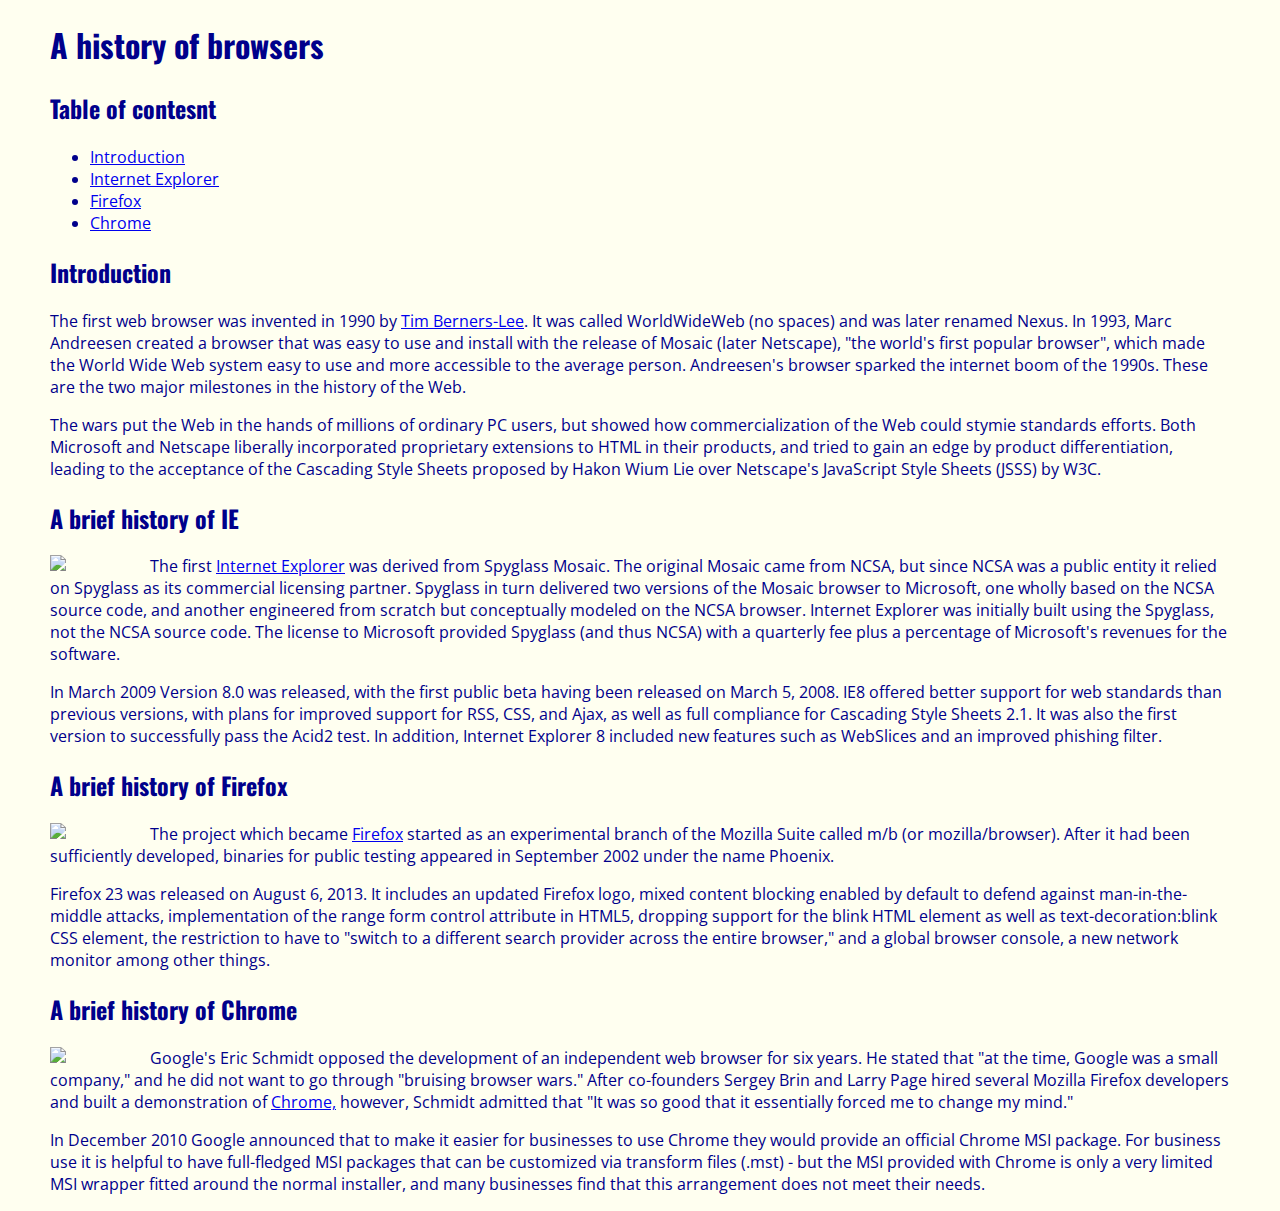
==== index.html @ 4a14d25a "Exercise completed" ====
<!DOCTYPE html>
<html lang="en">
<head>
  <meta charset="UTF-8">
  <title>A history of browsers</title>
  <link rel="stylesheet" href="style.css"/>
  <link rel="stylesheet" type="text/css" href="http://fonts.googleapis.com/css?family=Oswald|Open+Sans">
</head>
<body>
<h1>A history of browsers</h1>

<h2>Table of contesnt</h2>

<ul>
  <li><a href="#Intro">Introduction</a></li>
  <li><a href="#IE">Internet Explorer</a></li>
  <li><a href="#Firefox">Firefox</a></li>
  <li><a href="#Chrome">Chrome</a></li>
</ul>
<h2><a name="Intro">Introduction</a></h2>
<p>The first web browser was invented in 1990 by <a href="https://www.w3.org/People/Berners-Lee/">Tim Berners-Lee</a>. It was called WorldWideWeb (no spaces) and was later
  renamed Nexus. In 1993, Marc Andreesen created a browser that was easy to use and install with the release of Mosaic
  (later Netscape), "the world's first popular browser", which made the World Wide Web system easy to use and more
  accessible to the average person. Andreesen's browser sparked the internet boom of the 1990s. These are the two major
  milestones in the history of the Web.</p>

<p>The wars put the Web in the hands of millions of ordinary PC users, but showed how commercialization of the Web could
  stymie standards efforts. Both Microsoft and Netscape liberally incorporated proprietary extensions to HTML in their
  products, and tried to gain an edge by product differentiation, leading to the acceptance of the Cascading Style
  Sheets proposed by Hakon Wium Lie over Netscape's JavaScript Style Sheets (JSSS) by W3C.</p>



<h2><a name="IE">A brief history of IE</a></h2>

<img src="https://upload.wikimedia.org/wikipedia/en/1/10/Internet_Explorer_7_Logo.png" width="100px"/>

<p>The first <a href="https://en.wikipedia.org/wiki/Internet_Explorer">Internet Explorer</a> was derived from Spyglass Mosaic. The original Mosaic came from NCSA, but since NCSA was
  a public entity it relied on Spyglass as its commercial licensing partner. Spyglass in turn delivered two versions of
  the Mosaic browser to Microsoft, one wholly based on the NCSA source code, and another engineered from scratch but
  conceptually modeled on the NCSA browser. Internet Explorer was initially built using the Spyglass, not the NCSA
  source code. The license to Microsoft provided Spyglass (and thus NCSA) with a quarterly fee plus a percentage of
  Microsoft's revenues for the software.</p>

<p>In March 2009 Version 8.0 was released, with the first public beta having been released on March 5, 2008. IE8 offered
  better support for web standards than previous versions, with plans for improved support for RSS, CSS, and Ajax, as
  well as full compliance for Cascading Style Sheets 2.1. It was also the first version to successfully pass the Acid2
  test. In addition, Internet Explorer 8 included new features such as WebSlices and an improved phishing filter.</p>


<h2><a name="Firefox">A brief history of Firefox</a></h2>

<img src="https://upload.wikimedia.org/wikipedia/commons/f/ff/Mozilla_Firefox_logo_2013.png" width="100px"/>

<p>The project which became <a href="https://www.mozilla.org/en-US/firefox/new/">Firefox</a> started as an experimental branch of the Mozilla Suite called m/b (or
  mozilla/browser). After it had been sufficiently developed, binaries for public testing appeared in September 2002
  under the name Phoenix.</p>

<p>Firefox 23 was released on August 6, 2013. It includes an updated Firefox logo, mixed content blocking enabled by
  default to defend against man-in-the-middle attacks, implementation of the range form control attribute in HTML5,
  dropping support for the blink HTML element as well as text-decoration:blink CSS element, the restriction to have to
  "switch to a different search provider across the entire browser," and a global browser console, a new network monitor
  among other things.</p>



<h2><a name="Chrome">A brief history of Chrome</a></h2>

<img src="https://upload.wikimedia.org/wikipedia/commons/e/e2/Google_Chrome_icon_%282011%29.svg" width="100px"/>

<p>Google's Eric Schmidt opposed the development of an independent web browser for six years. He stated that "at the
  time, Google was a small company," and he did not want to go through "bruising browser wars." After co-founders Sergey
  Brin and Larry Page hired several Mozilla Firefox developers and built a demonstration of <a href="https://www.google.com/chrome/?brand=CHBD&gclid=EAIaIQobChMIvuG43pq24AIVgtlkCh2UvQCxEAAYASAAEgL-UfD_BwE&gclsrc=aw.ds">Chrome,</a> however, Schmidt
  admitted that "It was so good that it essentially forced me to change my mind."</p>

<p>In December 2010 Google announced that to make it easier for businesses to use Chrome they would provide an official
  Chrome MSI package. For business use it is helpful to have full-fledged MSI packages that can be customized via
  transform files (.mst) - but the MSI provided with Chrome is only a very limited MSI wrapper fitted around the normal
  installer, and many businesses find that this arrangement does not meet their needs.</p>



</body>
</html>
---- style.css ----
body {
  font-family: 'Open Sans', sans-serif;
  color: darkblue;
  margin: 10px 50px 10px 50px;
  background-color: ivory;
}

h1, h2 {
  font-family: 'Oswald', sans-serif;
}

img {
  float: left;
}
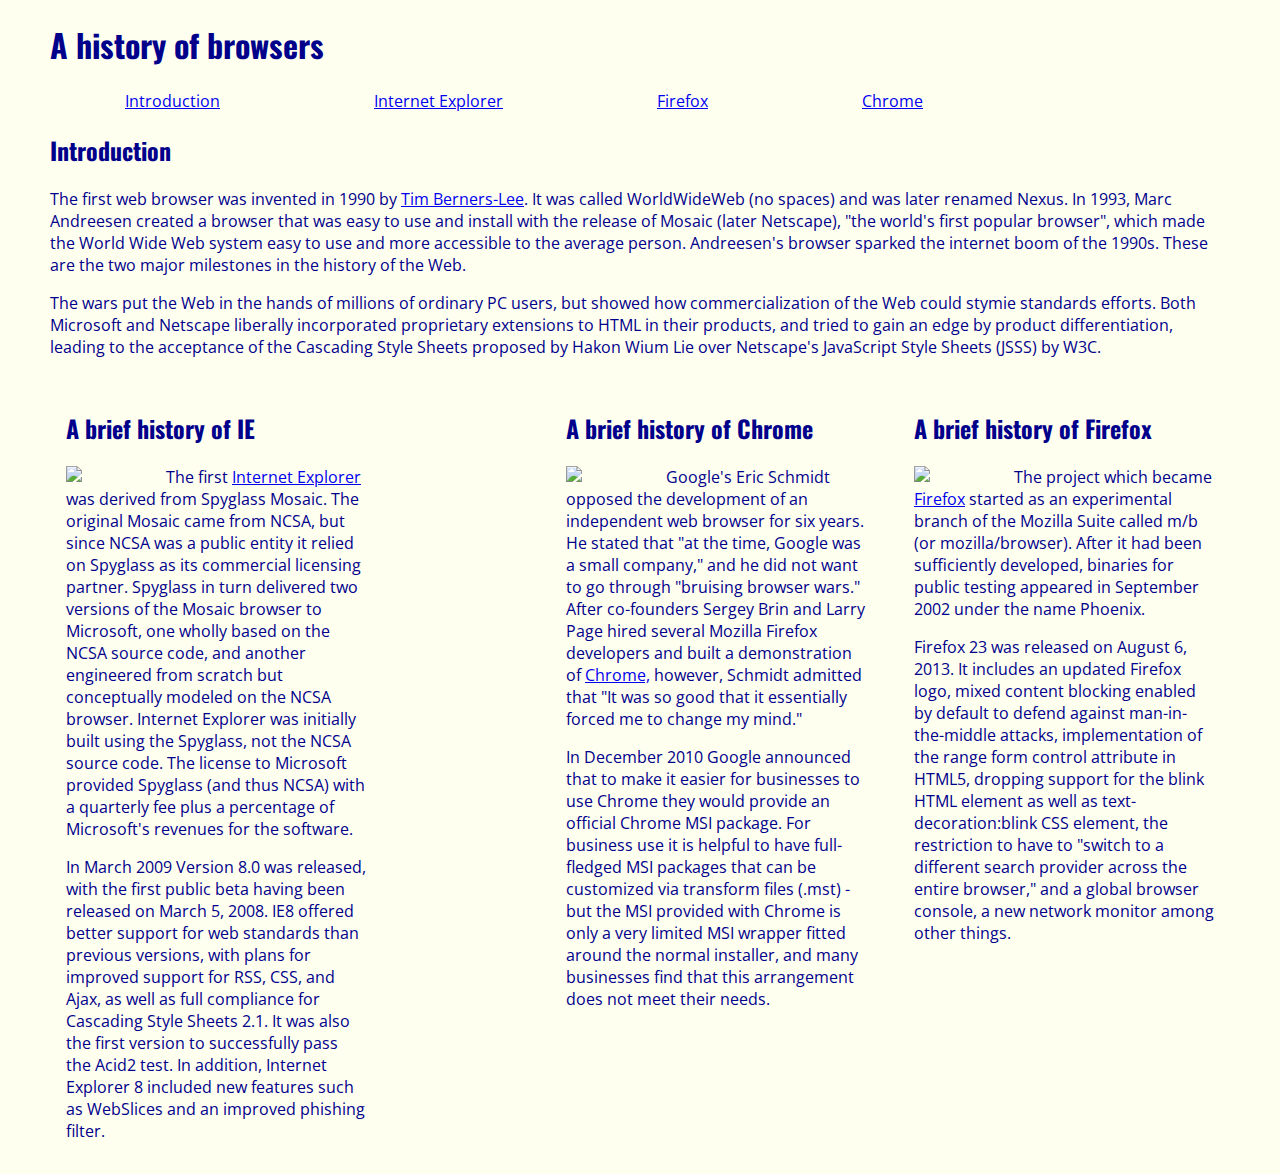
==== commit afe4af30: "Finished exercise" ====
--- a/index.html
+++ b/index.html
@@ -9,14 +9,17 @@
 <body>
 <h1>A history of browsers</h1>
 
-<h2>Table of contesnt</h2>
 
-<ul>
-  <li><a href="#Intro">Introduction</a></li>
-  <li><a href="#IE">Internet Explorer</a></li>
-  <li><a href="#Firefox">Firefox</a></li>
-  <li><a href="#Chrome">Chrome</a></li>
-</ul>
+<div id="navigation">
+  <ul>
+    <li><a href="#Intro">Introduction</a></li>
+    <li><a href="#IE">Internet Explorer</a></li>
+    <li><a href="#Firefox">Firefox</a></li>
+    <li><a href="#Chrome">Chrome</a></li>
+  </ul>
+</div>
+
+
 <h2><a name="Intro">Introduction</a></h2>
 <p>The first web browser was invented in 1990 by <a href="https://www.w3.org/People/Berners-Lee/">Tim Berners-Lee</a>. It was called WorldWideWeb (no spaces) and was later
   renamed Nexus. In 1993, Marc Andreesen created a browser that was easy to use and install with the release of Mosaic
@@ -30,53 +33,62 @@
   Sheets proposed by Hakon Wium Lie over Netscape's JavaScript Style Sheets (JSSS) by W3C.</p>
 
 
+<div class="left"><h2><a name="IE">A brief history of IE</a></h2>
 
-<h2><a name="IE">A brief history of IE</a></h2>
+  <img src="https://upload.wikimedia.org/wikipedia/en/1/10/Internet_Explorer_7_Logo.png" width="100px"/>
 
-<img src="https://upload.wikimedia.org/wikipedia/en/1/10/Internet_Explorer_7_Logo.png" width="100px"/>
+  <p>The first <a href="https://en.wikipedia.org/wiki/Internet_Explorer">Internet Explorer</a> was derived from Spyglass
+    Mosaic. The original Mosaic came from NCSA, but since NCSA was
+    a public entity it relied on Spyglass as its commercial licensing partner. Spyglass in turn delivered two versions
+    of
+    the Mosaic browser to Microsoft, one wholly based on the NCSA source code, and another engineered from scratch but
+    conceptually modeled on the NCSA browser. Internet Explorer was initially built using the Spyglass, not the NCSA
+    source code. The license to Microsoft provided Spyglass (and thus NCSA) with a quarterly fee plus a percentage of
+    Microsoft's revenues for the software.</p>
 
-<p>The first <a href="https://en.wikipedia.org/wiki/Internet_Explorer">Internet Explorer</a> was derived from Spyglass Mosaic. The original Mosaic came from NCSA, but since NCSA was
-  a public entity it relied on Spyglass as its commercial licensing partner. Spyglass in turn delivered two versions of
-  the Mosaic browser to Microsoft, one wholly based on the NCSA source code, and another engineered from scratch but
-  conceptually modeled on the NCSA browser. Internet Explorer was initially built using the Spyglass, not the NCSA
-  source code. The license to Microsoft provided Spyglass (and thus NCSA) with a quarterly fee plus a percentage of
-  Microsoft's revenues for the software.</p>
-
-<p>In March 2009 Version 8.0 was released, with the first public beta having been released on March 5, 2008. IE8 offered
-  better support for web standards than previous versions, with plans for improved support for RSS, CSS, and Ajax, as
-  well as full compliance for Cascading Style Sheets 2.1. It was also the first version to successfully pass the Acid2
-  test. In addition, Internet Explorer 8 included new features such as WebSlices and an improved phishing filter.</p>
+  <p>In March 2009 Version 8.0 was released, with the first public beta having been released on March 5, 2008. IE8
+    offered
+    better support for web standards than previous versions, with plans for improved support for RSS, CSS, and Ajax, as
+    well as full compliance for Cascading Style Sheets 2.1. It was also the first version to successfully pass the Acid2
+    test. In addition, Internet Explorer 8 included new features such as WebSlices and an improved phishing filter.</p>
+</div>
 
 
-<h2><a name="Firefox">A brief history of Firefox</a></h2>
+<div class="right"><h2><a name="Firefox">A brief history of Firefox</a></h2>
 
-<img src="https://upload.wikimedia.org/wikipedia/commons/f/ff/Mozilla_Firefox_logo_2013.png" width="100px"/>
+  <img src="https://upload.wikimedia.org/wikipedia/commons/f/ff/Mozilla_Firefox_logo_2013.png" width="100px"/>
 
-<p>The project which became <a href="https://www.mozilla.org/en-US/firefox/new/">Firefox</a> started as an experimental branch of the Mozilla Suite called m/b (or
-  mozilla/browser). After it had been sufficiently developed, binaries for public testing appeared in September 2002
-  under the name Phoenix.</p>
+  <p>The project which became <a href="https://www.mozilla.org/en-US/firefox/new/">Firefox</a> started as an
+    experimental branch of the Mozilla Suite called m/b (or
+    mozilla/browser). After it had been sufficiently developed, binaries for public testing appeared in September 2002
+    under the name Phoenix.</p>
 
-<p>Firefox 23 was released on August 6, 2013. It includes an updated Firefox logo, mixed content blocking enabled by
-  default to defend against man-in-the-middle attacks, implementation of the range form control attribute in HTML5,
-  dropping support for the blink HTML element as well as text-decoration:blink CSS element, the restriction to have to
-  "switch to a different search provider across the entire browser," and a global browser console, a new network monitor
-  among other things.</p>
+  <p>Firefox 23 was released on August 6, 2013. It includes an updated Firefox logo, mixed content blocking enabled by
+    default to defend against man-in-the-middle attacks, implementation of the range form control attribute in HTML5,
+    dropping support for the blink HTML element as well as text-decoration:blink CSS element, the restriction to have to
+    "switch to a different search provider across the entire browser," and a global browser console, a new network
+    monitor
+    among other things.</p></div>
 
 
+<div class="middle"><h2><a name="Chrome">A brief history of Chrome</a></h2>
 
-<h2><a name="Chrome">A brief history of Chrome</a></h2>
+  <img src="https://upload.wikimedia.org/wikipedia/commons/e/e2/Google_Chrome_icon_%282011%29.svg" width="100px"/>
 
-<img src="https://upload.wikimedia.org/wikipedia/commons/e/e2/Google_Chrome_icon_%282011%29.svg" width="100px"/>
+  <p>Google's Eric Schmidt opposed the development of an independent web browser for six years. He stated that "at the
+    time, Google was a small company," and he did not want to go through "bruising browser wars." After co-founders
+    Sergey
+    Brin and Larry Page hired several Mozilla Firefox developers and built a demonstration of <a
+        href="https://www.google.com/chrome/?brand=CHBD&gclid=EAIaIQobChMIvuG43pq24AIVgtlkCh2UvQCxEAAYASAAEgL-UfD_BwE&gclsrc=aw.ds">Chrome,</a>
+    however, Schmidt
+    admitted that "It was so good that it essentially forced me to change my mind."</p>
 
-<p>Google's Eric Schmidt opposed the development of an independent web browser for six years. He stated that "at the
-  time, Google was a small company," and he did not want to go through "bruising browser wars." After co-founders Sergey
-  Brin and Larry Page hired several Mozilla Firefox developers and built a demonstration of <a href="https://www.google.com/chrome/?brand=CHBD&gclid=EAIaIQobChMIvuG43pq24AIVgtlkCh2UvQCxEAAYASAAEgL-UfD_BwE&gclsrc=aw.ds">Chrome,</a> however, Schmidt
-  admitted that "It was so good that it essentially forced me to change my mind."</p>
-
-<p>In December 2010 Google announced that to make it easier for businesses to use Chrome they would provide an official
-  Chrome MSI package. For business use it is helpful to have full-fledged MSI packages that can be customized via
-  transform files (.mst) - but the MSI provided with Chrome is only a very limited MSI wrapper fitted around the normal
-  installer, and many businesses find that this arrangement does not meet their needs.</p>
+  <p>In December 2010 Google announced that to make it easier for businesses to use Chrome they would provide an
+    official
+    Chrome MSI package. For business use it is helpful to have full-fledged MSI packages that can be customized via
+    transform files (.mst) - but the MSI provided with Chrome is only a very limited MSI wrapper fitted around the
+    normal
+    installer, and many businesses find that this arrangement does not meet their needs.</p></div>
 
 
 
--- a/style.css
+++ b/style.css
@@ -3,6 +3,21 @@
   color: darkblue;
   margin: 10px 50px 10px 50px;
   background-color: ivory;
+}
+
+#navigation ul {
+  list-style-type: none;
+  margin: 0;
+  padding: 0;
+}
+
+#navigation li {
+  display: inline;
+}
+
+#navigation a {
+  margin-left: 75px;
+  margin-right: 75px;
 }
 
 h1, h2 {
@@ -11,4 +26,23 @@
 
 img {
   float: left;
+}
+
+.left {
+  float: left;
+  width: 300px;
+  padding: 1em;
+}
+
+.right {
+  float: right;
+  width: 300px;
+  padding: 1em;
+}
+
+.middle {
+  margin-left: 500px;
+  margin-right: 500px;
+  width: 300px;
+  padding: 1em;
 }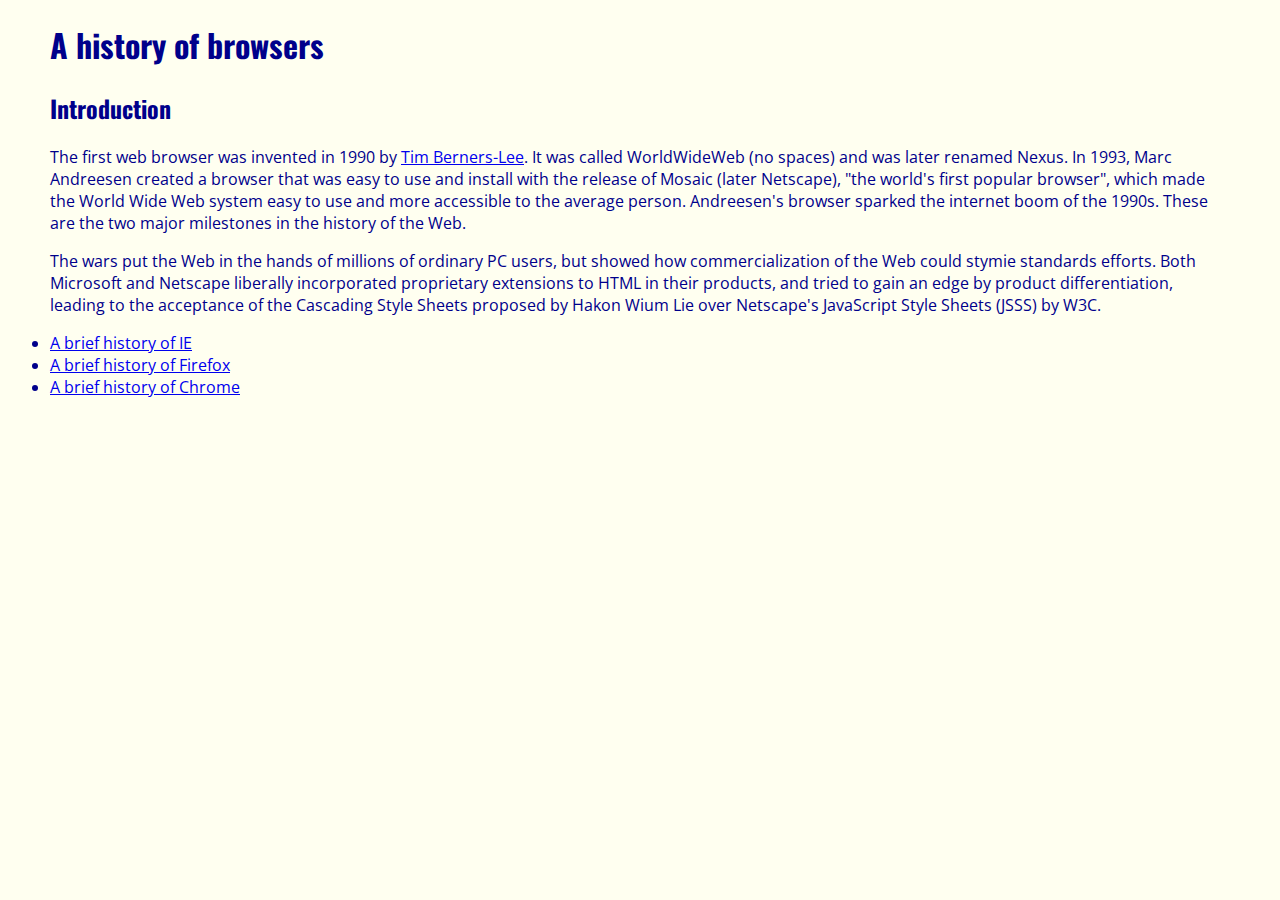
==== commit 52e8671c: "Add files via upload" ====
--- a/index.html
+++ b/index.html
@@ -8,16 +8,6 @@
 </head>
 <body>
 <h1>A history of browsers</h1>
-
-
-<div id="navigation">
-  <ul>
-    <li><a href="#Intro">Introduction</a></li>
-    <li><a href="#IE">Internet Explorer</a></li>
-    <li><a href="#Firefox">Firefox</a></li>
-    <li><a href="#Chrome">Chrome</a></li>
-  </ul>
-</div>
 
 
 <h2><a name="Intro">Introduction</a></h2>
@@ -32,65 +22,8 @@
   products, and tried to gain an edge by product differentiation, leading to the acceptance of the Cascading Style
   Sheets proposed by Hakon Wium Lie over Netscape's JavaScript Style Sheets (JSSS) by W3C.</p>
 
-
-<div class="left"><h2><a name="IE">A brief history of IE</a></h2>
-
-  <img src="https://upload.wikimedia.org/wikipedia/en/1/10/Internet_Explorer_7_Logo.png" width="100px"/>
-
-  <p>The first <a href="https://en.wikipedia.org/wiki/Internet_Explorer">Internet Explorer</a> was derived from Spyglass
-    Mosaic. The original Mosaic came from NCSA, but since NCSA was
-    a public entity it relied on Spyglass as its commercial licensing partner. Spyglass in turn delivered two versions
-    of
-    the Mosaic browser to Microsoft, one wholly based on the NCSA source code, and another engineered from scratch but
-    conceptually modeled on the NCSA browser. Internet Explorer was initially built using the Spyglass, not the NCSA
-    source code. The license to Microsoft provided Spyglass (and thus NCSA) with a quarterly fee plus a percentage of
-    Microsoft's revenues for the software.</p>
-
-  <p>In March 2009 Version 8.0 was released, with the first public beta having been released on March 5, 2008. IE8
-    offered
-    better support for web standards than previous versions, with plans for improved support for RSS, CSS, and Ajax, as
-    well as full compliance for Cascading Style Sheets 2.1. It was also the first version to successfully pass the Acid2
-    test. In addition, Internet Explorer 8 included new features such as WebSlices and an improved phishing filter.</p>
-</div>
-
-
-<div class="right"><h2><a name="Firefox">A brief history of Firefox</a></h2>
-
-  <img src="https://upload.wikimedia.org/wikipedia/commons/f/ff/Mozilla_Firefox_logo_2013.png" width="100px"/>
-
-  <p>The project which became <a href="https://www.mozilla.org/en-US/firefox/new/">Firefox</a> started as an
-    experimental branch of the Mozilla Suite called m/b (or
-    mozilla/browser). After it had been sufficiently developed, binaries for public testing appeared in September 2002
-    under the name Phoenix.</p>
-
-  <p>Firefox 23 was released on August 6, 2013. It includes an updated Firefox logo, mixed content blocking enabled by
-    default to defend against man-in-the-middle attacks, implementation of the range form control attribute in HTML5,
-    dropping support for the blink HTML element as well as text-decoration:blink CSS element, the restriction to have to
-    "switch to a different search provider across the entire browser," and a global browser console, a new network
-    monitor
-    among other things.</p></div>
-
-
-<div class="middle"><h2><a name="Chrome">A brief history of Chrome</a></h2>
-
-  <img src="https://upload.wikimedia.org/wikipedia/commons/e/e2/Google_Chrome_icon_%282011%29.svg" width="100px"/>
-
-  <p>Google's Eric Schmidt opposed the development of an independent web browser for six years. He stated that "at the
-    time, Google was a small company," and he did not want to go through "bruising browser wars." After co-founders
-    Sergey
-    Brin and Larry Page hired several Mozilla Firefox developers and built a demonstration of <a
-        href="https://www.google.com/chrome/?brand=CHBD&gclid=EAIaIQobChMIvuG43pq24AIVgtlkCh2UvQCxEAAYASAAEgL-UfD_BwE&gclsrc=aw.ds">Chrome,</a>
-    however, Schmidt
-    admitted that "It was so good that it essentially forced me to change my mind."</p>
-
-  <p>In December 2010 Google announced that to make it easier for businesses to use Chrome they would provide an
-    official
-    Chrome MSI package. For business use it is helpful to have full-fledged MSI packages that can be customized via
-    transform files (.mst) - but the MSI provided with Chrome is only a very limited MSI wrapper fitted around the
-    normal
-    installer, and many businesses find that this arrangement does not meet their needs.</p></div>
-
-
-
+<li><a href="ie.html">A brief history of IE</a></li>
+<li><a href="firefox.html">A brief history of Firefox</a></li>
+<li><a href="chrome.html">A brief history of Chrome</a></li>
 </body>
 </html>--- a/style.css
+++ b/style.css
@@ -27,22 +27,3 @@
 img {
   float: left;
 }
-
-.left {
-  float: left;
-  width: 300px;
-  padding: 1em;
-}
-
-.right {
-  float: right;
-  width: 300px;
-  padding: 1em;
-}
-
-.middle {
-  margin-left: 500px;
-  margin-right: 500px;
-  width: 300px;
-  padding: 1em;
-}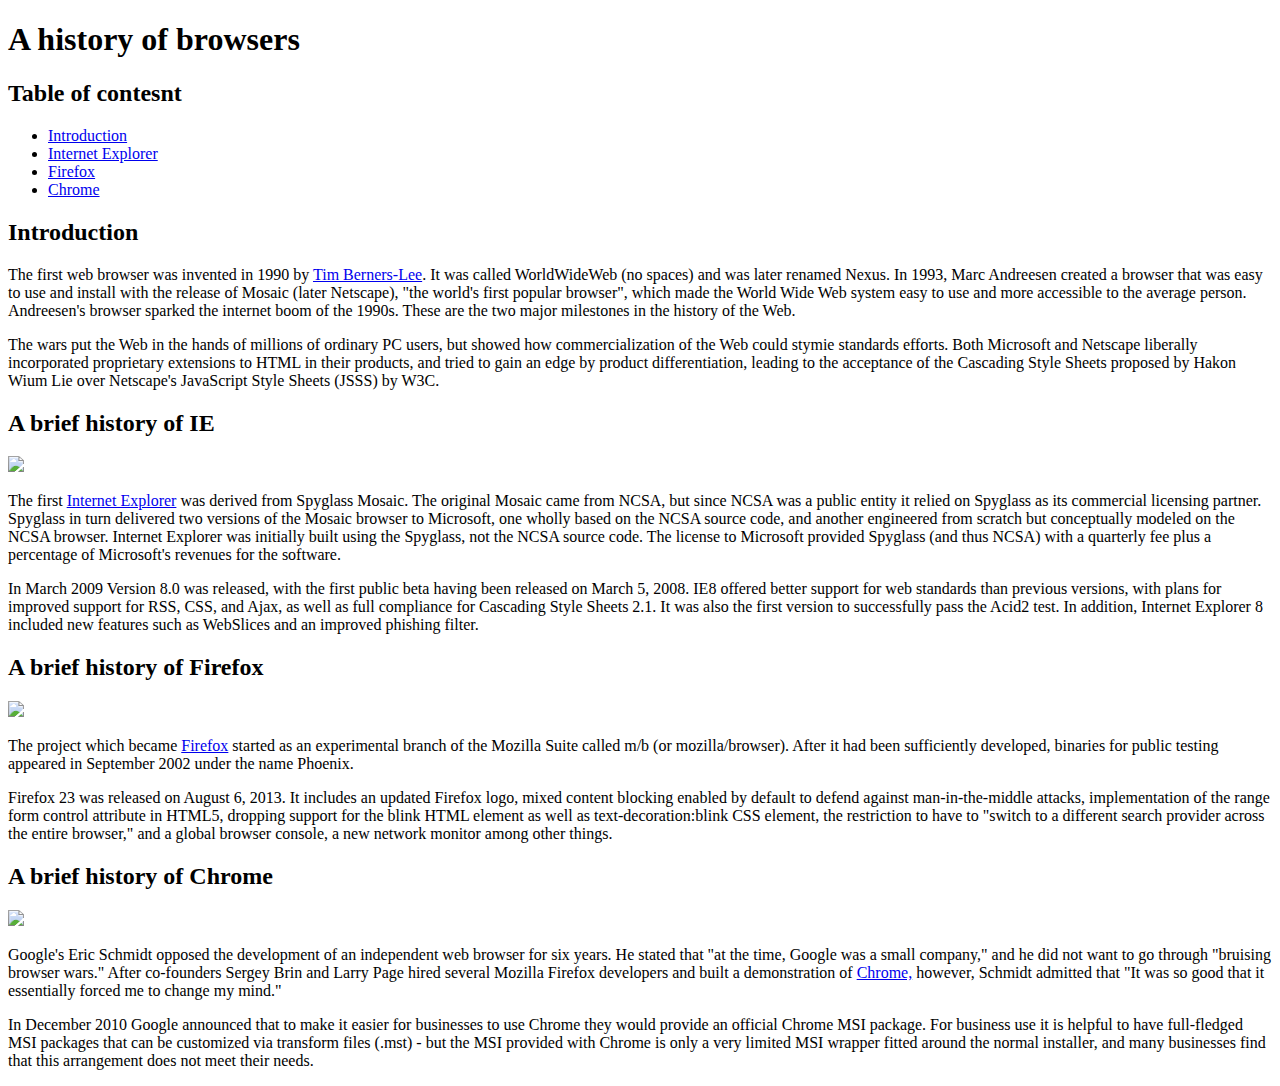
==== commit 6faec46b: "Revert "Multipage"" ====
--- a/index.html
+++ b/index.html
@@ -3,13 +3,18 @@
 <head>
   <meta charset="UTF-8">
   <title>A history of browsers</title>
-  <link rel="stylesheet" href="style.css"/>
-  <link rel="stylesheet" type="text/css" href="http://fonts.googleapis.com/css?family=Oswald|Open+Sans">
 </head>
 <body>
 <h1>A history of browsers</h1>
 
+<h2>Table of contesnt</h2>
 
+<ul>
+  <li><a href="#Intro">Introduction</a></li>
+  <li><a href="#IE">Internet Explorer</a></li>
+  <li><a href="#Firefox">Firefox</a></li>
+  <li><a href="#Chrome">Chrome</a></li>
+</ul>
 <h2><a name="Intro">Introduction</a></h2>
 <p>The first web browser was invented in 1990 by <a href="https://www.w3.org/People/Berners-Lee/">Tim Berners-Lee</a>. It was called WorldWideWeb (no spaces) and was later
   renamed Nexus. In 1993, Marc Andreesen created a browser that was easy to use and install with the release of Mosaic
@@ -22,8 +27,56 @@
   products, and tried to gain an edge by product differentiation, leading to the acceptance of the Cascading Style
   Sheets proposed by Hakon Wium Lie over Netscape's JavaScript Style Sheets (JSSS) by W3C.</p>
 
-<li><a href="ie.html">A brief history of IE</a></li>
-<li><a href="firefox.html">A brief history of Firefox</a></li>
-<li><a href="chrome.html">A brief history of Chrome</a></li>
+
+
+<h2><a name="IE">A brief history of IE</a></h2>
+
+<img src="https://upload.wikimedia.org/wikipedia/en/1/10/Internet_Explorer_7_Logo.png" width="100px"/>
+
+<p>The first <a href="https://en.wikipedia.org/wiki/Internet_Explorer">Internet Explorer</a> was derived from Spyglass Mosaic. The original Mosaic came from NCSA, but since NCSA was
+  a public entity it relied on Spyglass as its commercial licensing partner. Spyglass in turn delivered two versions of
+  the Mosaic browser to Microsoft, one wholly based on the NCSA source code, and another engineered from scratch but
+  conceptually modeled on the NCSA browser. Internet Explorer was initially built using the Spyglass, not the NCSA
+  source code. The license to Microsoft provided Spyglass (and thus NCSA) with a quarterly fee plus a percentage of
+  Microsoft's revenues for the software.</p>
+
+<p>In March 2009 Version 8.0 was released, with the first public beta having been released on March 5, 2008. IE8 offered
+  better support for web standards than previous versions, with plans for improved support for RSS, CSS, and Ajax, as
+  well as full compliance for Cascading Style Sheets 2.1. It was also the first version to successfully pass the Acid2
+  test. In addition, Internet Explorer 8 included new features such as WebSlices and an improved phishing filter.</p>
+
+
+<h2><a name="Firefox">A brief history of Firefox</a></h2>
+
+<img src="https://upload.wikimedia.org/wikipedia/commons/f/ff/Mozilla_Firefox_logo_2013.png" width="100px"/>
+
+<p>The project which became <a href="https://www.mozilla.org/en-US/firefox/new/">Firefox</a> started as an experimental branch of the Mozilla Suite called m/b (or
+  mozilla/browser). After it had been sufficiently developed, binaries for public testing appeared in September 2002
+  under the name Phoenix.</p>
+
+<p>Firefox 23 was released on August 6, 2013. It includes an updated Firefox logo, mixed content blocking enabled by
+  default to defend against man-in-the-middle attacks, implementation of the range form control attribute in HTML5,
+  dropping support for the blink HTML element as well as text-decoration:blink CSS element, the restriction to have to
+  "switch to a different search provider across the entire browser," and a global browser console, a new network monitor
+  among other things.</p>
+
+
+
+<h2><a name="Chrome">A brief history of Chrome</a></h2>
+
+<img src="https://upload.wikimedia.org/wikipedia/commons/e/e2/Google_Chrome_icon_%282011%29.svg" width="100px"/>
+
+<p>Google's Eric Schmidt opposed the development of an independent web browser for six years. He stated that "at the
+  time, Google was a small company," and he did not want to go through "bruising browser wars." After co-founders Sergey
+  Brin and Larry Page hired several Mozilla Firefox developers and built a demonstration of <a href="https://www.google.com/chrome/?brand=CHBD&gclid=EAIaIQobChMIvuG43pq24AIVgtlkCh2UvQCxEAAYASAAEgL-UfD_BwE&gclsrc=aw.ds">Chrome,</a> however, Schmidt
+  admitted that "It was so good that it essentially forced me to change my mind."</p>
+
+<p>In December 2010 Google announced that to make it easier for businesses to use Chrome they would provide an official
+  Chrome MSI package. For business use it is helpful to have full-fledged MSI packages that can be customized via
+  transform files (.mst) - but the MSI provided with Chrome is only a very limited MSI wrapper fitted around the normal
+  installer, and many businesses find that this arrangement does not meet their needs.</p>
+
+
+
 </body>
 </html>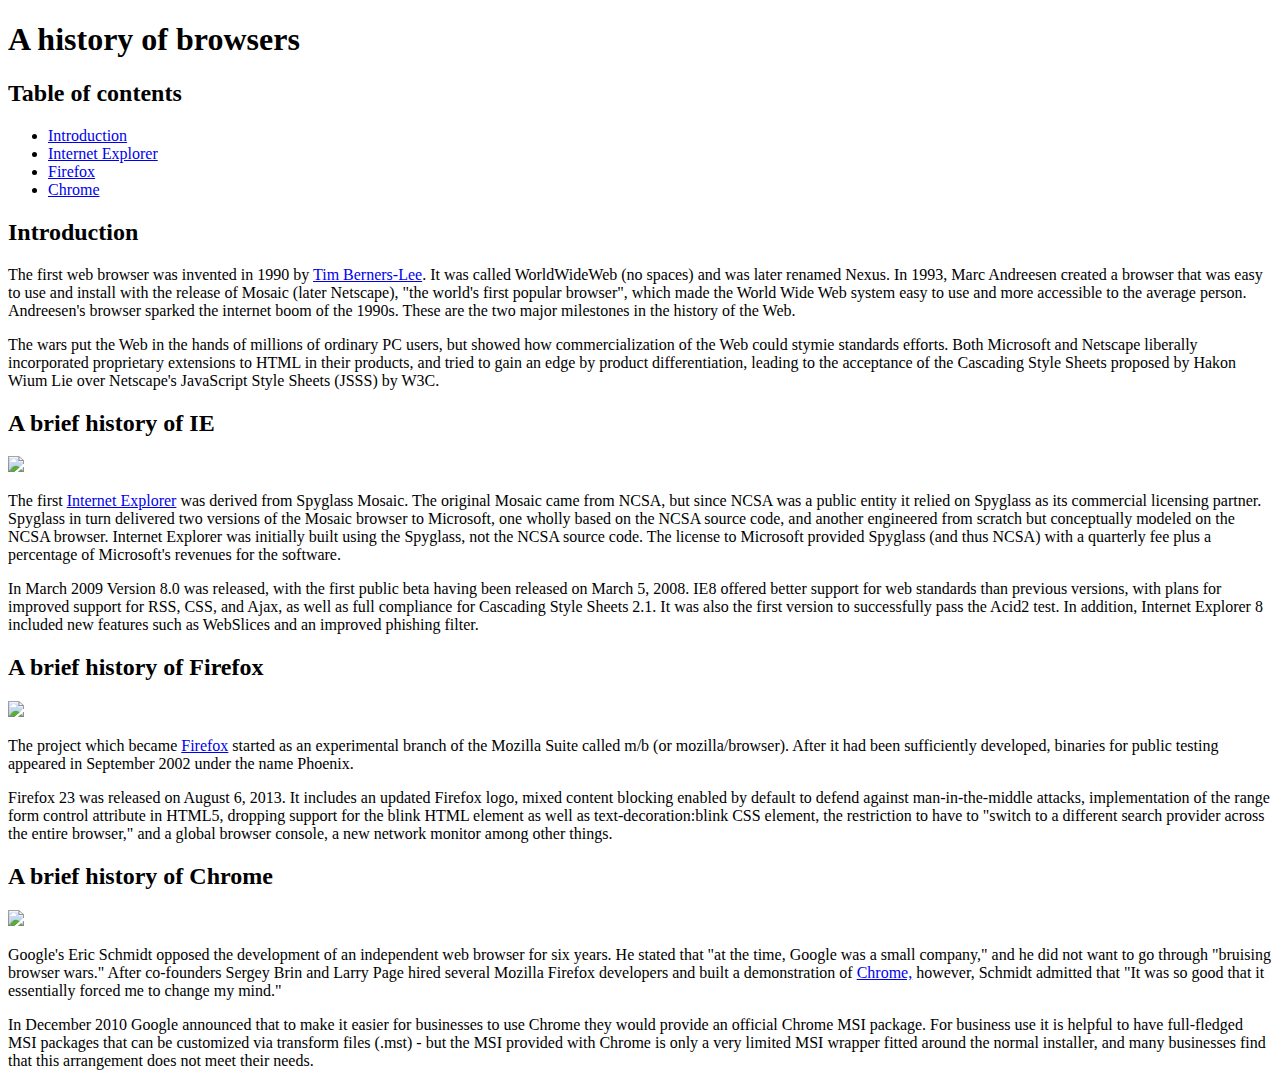
==== commit 6de8dcde: "spell check" ====
--- a/index.html
+++ b/index.html
@@ -7,7 +7,7 @@
 <body>
 <h1>A history of browsers</h1>
 
-<h2>Table of contesnt</h2>
+<h2>Table of contents</h2>
 
 <ul>
   <li><a href="#Intro">Introduction</a></li>
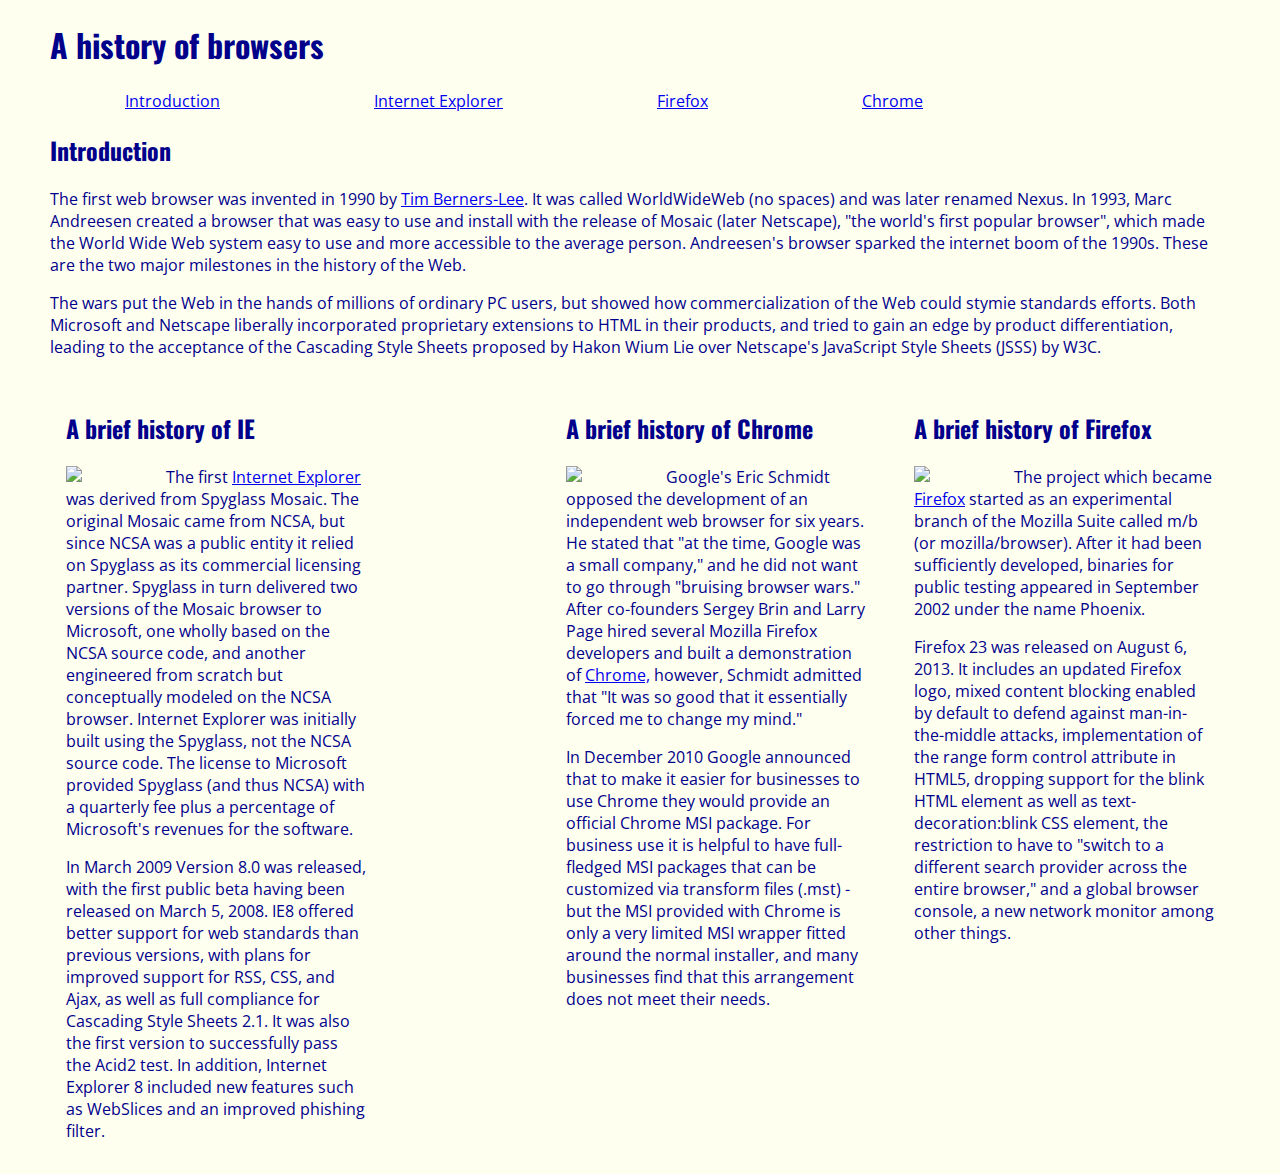
==== commit 43adf065: "Add files via upload" ====
--- a/index.html
+++ b/index.html
@@ -3,18 +3,23 @@
 <head>
   <meta charset="UTF-8">
   <title>A history of browsers</title>
+  <link rel="stylesheet" href="style.css"/>
+  <link rel="stylesheet" type="text/css" href="http://fonts.googleapis.com/css?family=Oswald|Open+Sans">
 </head>
 <body>
 <h1>A history of browsers</h1>
 
-<h2>Table of contents</h2>
 
-<ul>
-  <li><a href="#Intro">Introduction</a></li>
-  <li><a href="#IE">Internet Explorer</a></li>
-  <li><a href="#Firefox">Firefox</a></li>
-  <li><a href="#Chrome">Chrome</a></li>
-</ul>
+<div id="navigation">
+  <ul>
+    <li><a href="#Intro">Introduction</a></li>
+    <li><a href="#IE">Internet Explorer</a></li>
+    <li><a href="#Firefox">Firefox</a></li>
+    <li><a href="#Chrome">Chrome</a></li>
+  </ul>
+</div>
+
+
 <h2><a name="Intro">Introduction</a></h2>
 <p>The first web browser was invented in 1990 by <a href="https://www.w3.org/People/Berners-Lee/">Tim Berners-Lee</a>. It was called WorldWideWeb (no spaces) and was later
   renamed Nexus. In 1993, Marc Andreesen created a browser that was easy to use and install with the release of Mosaic
@@ -28,53 +33,62 @@
   Sheets proposed by Hakon Wium Lie over Netscape's JavaScript Style Sheets (JSSS) by W3C.</p>
 
 
+<div class="left"><h2><a name="IE">A brief history of IE</a></h2>
 
-<h2><a name="IE">A brief history of IE</a></h2>
+  <img src="https://upload.wikimedia.org/wikipedia/en/1/10/Internet_Explorer_7_Logo.png" width="100px"/>
 
-<img src="https://upload.wikimedia.org/wikipedia/en/1/10/Internet_Explorer_7_Logo.png" width="100px"/>
+  <p>The first <a href="https://en.wikipedia.org/wiki/Internet_Explorer">Internet Explorer</a> was derived from Spyglass
+    Mosaic. The original Mosaic came from NCSA, but since NCSA was
+    a public entity it relied on Spyglass as its commercial licensing partner. Spyglass in turn delivered two versions
+    of
+    the Mosaic browser to Microsoft, one wholly based on the NCSA source code, and another engineered from scratch but
+    conceptually modeled on the NCSA browser. Internet Explorer was initially built using the Spyglass, not the NCSA
+    source code. The license to Microsoft provided Spyglass (and thus NCSA) with a quarterly fee plus a percentage of
+    Microsoft's revenues for the software.</p>
 
-<p>The first <a href="https://en.wikipedia.org/wiki/Internet_Explorer">Internet Explorer</a> was derived from Spyglass Mosaic. The original Mosaic came from NCSA, but since NCSA was
-  a public entity it relied on Spyglass as its commercial licensing partner. Spyglass in turn delivered two versions of
-  the Mosaic browser to Microsoft, one wholly based on the NCSA source code, and another engineered from scratch but
-  conceptually modeled on the NCSA browser. Internet Explorer was initially built using the Spyglass, not the NCSA
-  source code. The license to Microsoft provided Spyglass (and thus NCSA) with a quarterly fee plus a percentage of
-  Microsoft's revenues for the software.</p>
-
-<p>In March 2009 Version 8.0 was released, with the first public beta having been released on March 5, 2008. IE8 offered
-  better support for web standards than previous versions, with plans for improved support for RSS, CSS, and Ajax, as
-  well as full compliance for Cascading Style Sheets 2.1. It was also the first version to successfully pass the Acid2
-  test. In addition, Internet Explorer 8 included new features such as WebSlices and an improved phishing filter.</p>
+  <p>In March 2009 Version 8.0 was released, with the first public beta having been released on March 5, 2008. IE8
+    offered
+    better support for web standards than previous versions, with plans for improved support for RSS, CSS, and Ajax, as
+    well as full compliance for Cascading Style Sheets 2.1. It was also the first version to successfully pass the Acid2
+    test. In addition, Internet Explorer 8 included new features such as WebSlices and an improved phishing filter.</p>
+</div>
 
 
-<h2><a name="Firefox">A brief history of Firefox</a></h2>
+<div class="right"><h2><a name="Firefox">A brief history of Firefox</a></h2>
 
-<img src="https://upload.wikimedia.org/wikipedia/commons/f/ff/Mozilla_Firefox_logo_2013.png" width="100px"/>
+  <img src="https://upload.wikimedia.org/wikipedia/commons/f/ff/Mozilla_Firefox_logo_2013.png" width="100px"/>
 
-<p>The project which became <a href="https://www.mozilla.org/en-US/firefox/new/">Firefox</a> started as an experimental branch of the Mozilla Suite called m/b (or
-  mozilla/browser). After it had been sufficiently developed, binaries for public testing appeared in September 2002
-  under the name Phoenix.</p>
+  <p>The project which became <a href="https://www.mozilla.org/en-US/firefox/new/">Firefox</a> started as an
+    experimental branch of the Mozilla Suite called m/b (or
+    mozilla/browser). After it had been sufficiently developed, binaries for public testing appeared in September 2002
+    under the name Phoenix.</p>
 
-<p>Firefox 23 was released on August 6, 2013. It includes an updated Firefox logo, mixed content blocking enabled by
-  default to defend against man-in-the-middle attacks, implementation of the range form control attribute in HTML5,
-  dropping support for the blink HTML element as well as text-decoration:blink CSS element, the restriction to have to
-  "switch to a different search provider across the entire browser," and a global browser console, a new network monitor
-  among other things.</p>
+  <p>Firefox 23 was released on August 6, 2013. It includes an updated Firefox logo, mixed content blocking enabled by
+    default to defend against man-in-the-middle attacks, implementation of the range form control attribute in HTML5,
+    dropping support for the blink HTML element as well as text-decoration:blink CSS element, the restriction to have to
+    "switch to a different search provider across the entire browser," and a global browser console, a new network
+    monitor
+    among other things.</p></div>
 
 
+<div class="middle"><h2><a name="Chrome">A brief history of Chrome</a></h2>
 
-<h2><a name="Chrome">A brief history of Chrome</a></h2>
+  <img src="https://upload.wikimedia.org/wikipedia/commons/e/e2/Google_Chrome_icon_%282011%29.svg" width="100px"/>
 
-<img src="https://upload.wikimedia.org/wikipedia/commons/e/e2/Google_Chrome_icon_%282011%29.svg" width="100px"/>
+  <p>Google's Eric Schmidt opposed the development of an independent web browser for six years. He stated that "at the
+    time, Google was a small company," and he did not want to go through "bruising browser wars." After co-founders
+    Sergey
+    Brin and Larry Page hired several Mozilla Firefox developers and built a demonstration of <a
+        href="https://www.google.com/chrome/?brand=CHBD&gclid=EAIaIQobChMIvuG43pq24AIVgtlkCh2UvQCxEAAYASAAEgL-UfD_BwE&gclsrc=aw.ds">Chrome,</a>
+    however, Schmidt
+    admitted that "It was so good that it essentially forced me to change my mind."</p>
 
-<p>Google's Eric Schmidt opposed the development of an independent web browser for six years. He stated that "at the
-  time, Google was a small company," and he did not want to go through "bruising browser wars." After co-founders Sergey
-  Brin and Larry Page hired several Mozilla Firefox developers and built a demonstration of <a href="https://www.google.com/chrome/?brand=CHBD&gclid=EAIaIQobChMIvuG43pq24AIVgtlkCh2UvQCxEAAYASAAEgL-UfD_BwE&gclsrc=aw.ds">Chrome,</a> however, Schmidt
-  admitted that "It was so good that it essentially forced me to change my mind."</p>
-
-<p>In December 2010 Google announced that to make it easier for businesses to use Chrome they would provide an official
-  Chrome MSI package. For business use it is helpful to have full-fledged MSI packages that can be customized via
-  transform files (.mst) - but the MSI provided with Chrome is only a very limited MSI wrapper fitted around the normal
-  installer, and many businesses find that this arrangement does not meet their needs.</p>
+  <p>In December 2010 Google announced that to make it easier for businesses to use Chrome they would provide an
+    official
+    Chrome MSI package. For business use it is helpful to have full-fledged MSI packages that can be customized via
+    transform files (.mst) - but the MSI provided with Chrome is only a very limited MSI wrapper fitted around the
+    normal
+    installer, and many businesses find that this arrangement does not meet their needs.</p></div>
 
 
 
--- a/style.css
+++ b/style.css
@@ -0,0 +1,48 @@
+body {
+  font-family: 'Open Sans', sans-serif;
+  color: darkblue;
+  margin: 10px 50px 10px 50px;
+  background-color: ivory;
+}
+
+#navigation ul {
+  list-style-type: none;
+  margin: 0;
+  padding: 0;
+}
+
+#navigation li {
+  display: inline;
+}
+
+#navigation a {
+  margin-left: 75px;
+  margin-right: 75px;
+}
+
+h1, h2 {
+  font-family: 'Oswald', sans-serif;
+}
+
+img {
+  float: left;
+}
+
+.left {
+  float: left;
+  width: 300px;
+  padding: 1em;
+}
+
+.right {
+  float: right;
+  width: 300px;
+  padding: 1em;
+}
+
+.middle {
+  margin-left: 500px;
+  margin-right: 500px;
+  width: 300px;
+  padding: 1em;
+}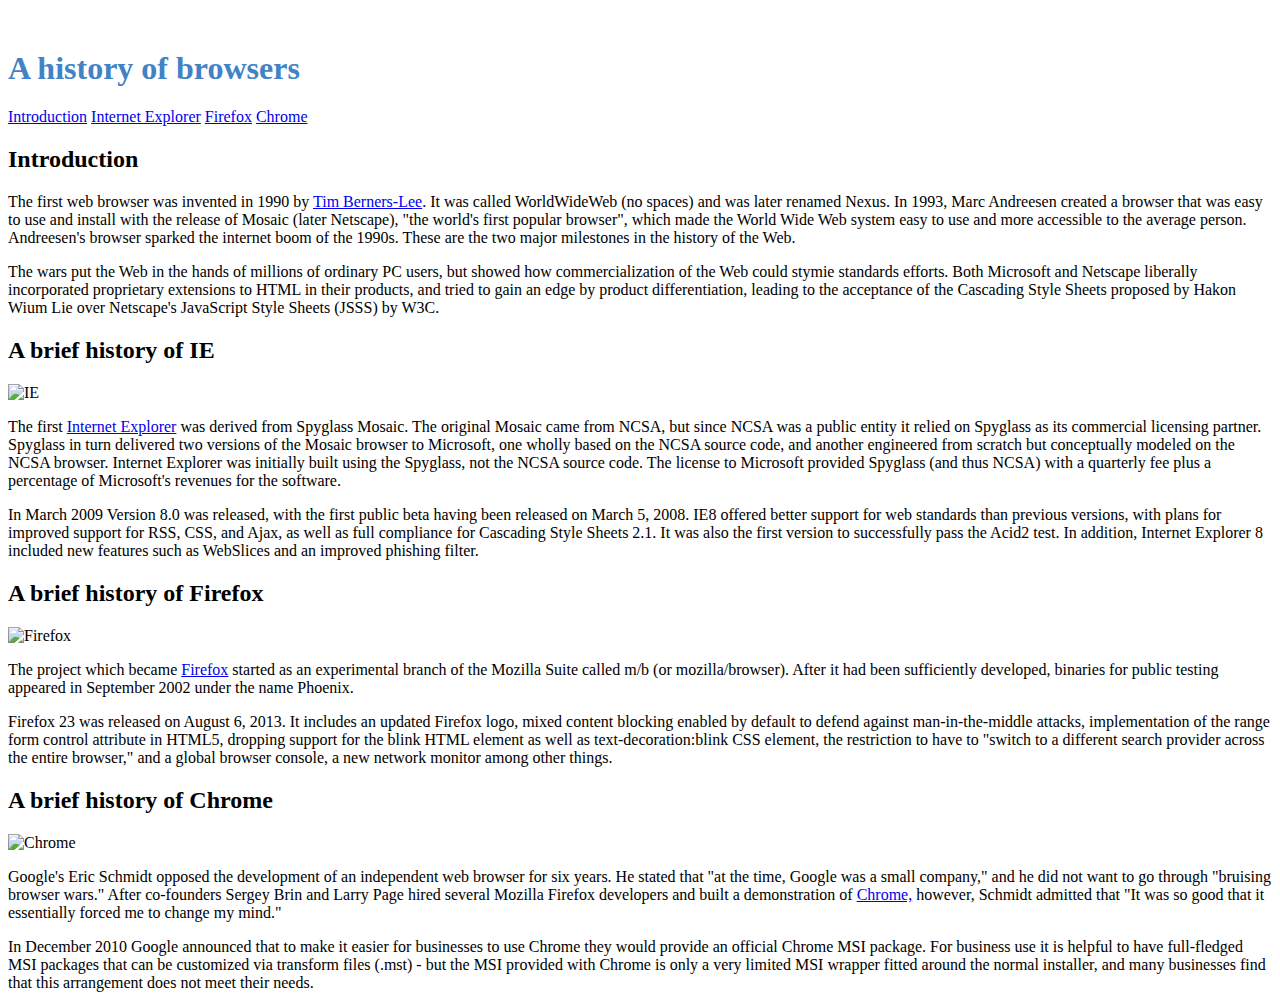
==== commit 7de3031c: "Finished exercise" ====
--- a/index.html
+++ b/index.html
@@ -3,94 +3,123 @@
 <head>
   <meta charset="UTF-8">
   <title>A history of browsers</title>
-  <link rel="stylesheet" href="style.css"/>
-  <link rel="stylesheet" type="text/css" href="http://fonts.googleapis.com/css?family=Oswald|Open+Sans">
+  <link href="https://cdnjs.cloudflare.com/ajax/libs/semantic-ui/2.4.1/semantic.min.css" rel="stylesheet">
+  <script src="https://cdnjs.cloudflare.com/ajax/libs/jquery/3.3.1/jquery.min.js" type="text/javascript"></script>
+  <script src="https://cdnjs.cloudflare.com/ajax/libs/semantic-ui/2.4.1/semantic.min.js"
+          type="text/javascript"></script>
+
+  <link href="style.css" rel="stylesheet"/>
 </head>
+
 <body>
-<h1>A history of browsers</h1>
 
 
-<div id="navigation">
-  <ul>
-    <li><a href="#Intro">Introduction</a></li>
-    <li><a href="#IE">Internet Explorer</a></li>
-    <li><a href="#Firefox">Firefox</a></li>
-    <li><a href="#Chrome">Chrome</a></li>
-  </ul>
+<div class="ui container">
+  <h1>A history of browsers</h1>
+
+  <div class="ui fixed top inverted four item menu" id="navigation">
+    <a class="item" href="#Intro">Introduction</a>
+    <a class="item" href="#IE">Internet Explorer</a>
+    <a class="item" href="#Firefox">Firefox</a>
+    <a class="item" href="#Chrome">Chrome</a>
+  </div>
+
+
+  <h2><a name="Intro">Introduction</a></h2>
+  <p>The first web browser was invented in 1990 by <a href="https://www.w3.org/People/Berners-Lee/">Tim Berners-Lee</a>.
+    It was called WorldWideWeb (no spaces) and was later
+    renamed Nexus. In 1993, Marc Andreesen created a browser that was easy to use and install with the release of Mosaic
+    (later Netscape), "the world's first popular browser", which made the World Wide Web system easy to use and more
+    accessible to the average person. Andreesen's browser sparked the internet boom of the 1990s. These are the two
+    major
+    milestones in the history of the Web.</p>
+
+  <p>The wars put the Web in the hands of millions of ordinary PC users, but showed how commercialization of the Web
+    could
+    stymie standards efforts. Both Microsoft and Netscape liberally incorporated proprietary extensions to HTML in their
+    products, and tried to gain an edge by product differentiation, leading to the acceptance of the Cascading Style
+    Sheets proposed by Hakon Wium Lie over Netscape's JavaScript Style Sheets (JSSS) by W3C.</p>
+
+
+  <div class="ui equal width grid">
+
+    <div class="ui column">
+      <h2><a name="IE">A brief history of IE</a></h2>
+
+      <img alt="IE" class="ui floated left image"
+           src="https://upload.wikimedia.org/wikipedia/en/1/10/Internet_Explorer_7_Logo.png" width="100px"/>
+      <p>The first <a href="https://en.wikipedia.org/wiki/Internet_Explorer">Internet Explorer</a> was derived from
+        Spyglass
+        Mosaic. The original Mosaic came from NCSA, but since NCSA was
+        a public entity it relied on Spyglass as its commercial licensing partner. Spyglass in turn delivered two
+        versions
+        of
+        the Mosaic browser to Microsoft, one wholly based on the NCSA source code, and another engineered from scratch
+        but
+        conceptually modeled on the NCSA browser. Internet Explorer was initially built using the Spyglass, not the NCSA
+        source code. The license to Microsoft provided Spyglass (and thus NCSA) with a quarterly fee plus a percentage
+        of
+        Microsoft's revenues for the software.</p>
+
+      <p>In March 2009 Version 8.0 was released, with the first public beta having been released on March 5, 2008. IE8
+        offered better support for web standards than previous versions, with plans for improved support for RSS, CSS,
+        and
+        Ajax, as well as full compliance for Cascading Style Sheets 2.1. It was also the first version to successfully
+        pass the Acid2 test. In addition, Internet Explorer 8 included new features such as WebSlices and an improved
+        phishing filter.</p>
+    </div>
+
+
+    <div class="ui column">
+      <h2><a name="Firefox">A brief history of Firefox</a></h2>
+
+      <img alt="Firefox" class="ui floated left image"
+           src="https://upload.wikimedia.org/wikipedia/commons/f/ff/Mozilla_Firefox_logo_2013.png" width="100px"/>
+
+      <p>The project which became <a href="https://www.mozilla.org/en-US/firefox/new/">Firefox</a> started as an
+        experimental branch of the Mozilla Suite called m/b (or
+        mozilla/browser). After it had been sufficiently developed, binaries for public testing appeared in September
+        2002
+        under the name Phoenix.</p>
+
+      <p>Firefox 23 was released on August 6, 2013. It includes an updated Firefox logo, mixed content blocking enabled
+        by
+        default to defend against man-in-the-middle attacks, implementation of the range form control attribute in
+        HTML5,
+        dropping support for the blink HTML element as well as text-decoration:blink CSS element, the restriction to
+        have
+        to
+        "switch to a different search provider across the entire browser," and a global browser console, a new network
+        monitor
+        among other things.</p>
+    </div>
+
+    <div class="ui column">
+      <h2><a name="Chrome">A brief history of Chrome</a></h2>
+
+      <img alt="Chrome" class="ui floated left image"
+           src="https://upload.wikimedia.org/wikipedia/commons/e/e2/Google_Chrome_icon_%282011%29.svg" width="100px"/>
+
+      <p>Google's Eric Schmidt opposed the development of an independent web browser for six years. He stated that "at
+        the
+        time, Google was a small company," and he did not want to go through "bruising browser wars." After co-founders
+        Sergey
+        Brin and Larry Page hired several Mozilla Firefox developers and built a demonstration of <a
+            href="https://www.google.com/chrome/?brand=CHBD&gclid=EAIaIQobChMIvuG43pq24AIVgtlkCh2UvQCxEAAYASAAEgL-UfD_BwE&gclsrc=aw.ds">Chrome,</a>
+        however, Schmidt
+        admitted that "It was so good that it essentially forced me to change my mind."</p>
+
+      <p>In December 2010 Google announced that to make it easier for businesses to use Chrome they would provide an
+        official
+        Chrome MSI package. For business use it is helpful to have full-fledged MSI packages that can be customized via
+        transform files (.mst) - but the MSI provided with Chrome is only a very limited MSI wrapper fitted around the
+        normal
+        installer, and many businesses find that this arrangement does not meet their needs.</p>
+    </div>
+
+  </div>
 </div>
 
+</body>
 
-<h2><a name="Intro">Introduction</a></h2>
-<p>The first web browser was invented in 1990 by <a href="https://www.w3.org/People/Berners-Lee/">Tim Berners-Lee</a>. It was called WorldWideWeb (no spaces) and was later
-  renamed Nexus. In 1993, Marc Andreesen created a browser that was easy to use and install with the release of Mosaic
-  (later Netscape), "the world's first popular browser", which made the World Wide Web system easy to use and more
-  accessible to the average person. Andreesen's browser sparked the internet boom of the 1990s. These are the two major
-  milestones in the history of the Web.</p>
-
-<p>The wars put the Web in the hands of millions of ordinary PC users, but showed how commercialization of the Web could
-  stymie standards efforts. Both Microsoft and Netscape liberally incorporated proprietary extensions to HTML in their
-  products, and tried to gain an edge by product differentiation, leading to the acceptance of the Cascading Style
-  Sheets proposed by Hakon Wium Lie over Netscape's JavaScript Style Sheets (JSSS) by W3C.</p>
-
-
-<div class="left"><h2><a name="IE">A brief history of IE</a></h2>
-
-  <img src="https://upload.wikimedia.org/wikipedia/en/1/10/Internet_Explorer_7_Logo.png" width="100px"/>
-
-  <p>The first <a href="https://en.wikipedia.org/wiki/Internet_Explorer">Internet Explorer</a> was derived from Spyglass
-    Mosaic. The original Mosaic came from NCSA, but since NCSA was
-    a public entity it relied on Spyglass as its commercial licensing partner. Spyglass in turn delivered two versions
-    of
-    the Mosaic browser to Microsoft, one wholly based on the NCSA source code, and another engineered from scratch but
-    conceptually modeled on the NCSA browser. Internet Explorer was initially built using the Spyglass, not the NCSA
-    source code. The license to Microsoft provided Spyglass (and thus NCSA) with a quarterly fee plus a percentage of
-    Microsoft's revenues for the software.</p>
-
-  <p>In March 2009 Version 8.0 was released, with the first public beta having been released on March 5, 2008. IE8
-    offered
-    better support for web standards than previous versions, with plans for improved support for RSS, CSS, and Ajax, as
-    well as full compliance for Cascading Style Sheets 2.1. It was also the first version to successfully pass the Acid2
-    test. In addition, Internet Explorer 8 included new features such as WebSlices and an improved phishing filter.</p>
-</div>
-
-
-<div class="right"><h2><a name="Firefox">A brief history of Firefox</a></h2>
-
-  <img src="https://upload.wikimedia.org/wikipedia/commons/f/ff/Mozilla_Firefox_logo_2013.png" width="100px"/>
-
-  <p>The project which became <a href="https://www.mozilla.org/en-US/firefox/new/">Firefox</a> started as an
-    experimental branch of the Mozilla Suite called m/b (or
-    mozilla/browser). After it had been sufficiently developed, binaries for public testing appeared in September 2002
-    under the name Phoenix.</p>
-
-  <p>Firefox 23 was released on August 6, 2013. It includes an updated Firefox logo, mixed content blocking enabled by
-    default to defend against man-in-the-middle attacks, implementation of the range form control attribute in HTML5,
-    dropping support for the blink HTML element as well as text-decoration:blink CSS element, the restriction to have to
-    "switch to a different search provider across the entire browser," and a global browser console, a new network
-    monitor
-    among other things.</p></div>
-
-
-<div class="middle"><h2><a name="Chrome">A brief history of Chrome</a></h2>
-
-  <img src="https://upload.wikimedia.org/wikipedia/commons/e/e2/Google_Chrome_icon_%282011%29.svg" width="100px"/>
-
-  <p>Google's Eric Schmidt opposed the development of an independent web browser for six years. He stated that "at the
-    time, Google was a small company," and he did not want to go through "bruising browser wars." After co-founders
-    Sergey
-    Brin and Larry Page hired several Mozilla Firefox developers and built a demonstration of <a
-        href="https://www.google.com/chrome/?brand=CHBD&gclid=EAIaIQobChMIvuG43pq24AIVgtlkCh2UvQCxEAAYASAAEgL-UfD_BwE&gclsrc=aw.ds">Chrome,</a>
-    however, Schmidt
-    admitted that "It was so good that it essentially forced me to change my mind."</p>
-
-  <p>In December 2010 Google announced that to make it easier for businesses to use Chrome they would provide an
-    official
-    Chrome MSI package. For business use it is helpful to have full-fledged MSI packages that can be customized via
-    transform files (.mst) - but the MSI provided with Chrome is only a very limited MSI wrapper fitted around the
-    normal
-    installer, and many businesses find that this arrangement does not meet their needs.</p></div>
-
-
-
-</body>
 </html>--- a/style.css
+++ b/style.css
@@ -1,48 +1,7 @@
 body {
-  font-family: 'Open Sans', sans-serif;
-  color: darkblue;
-  margin: 10px 50px 10px 50px;
-  background-color: ivory;
+  margin-top: 50px;
 }
 
-#navigation ul {
-  list-style-type: none;
-  margin: 0;
-  padding: 0;
+body h1 {
+  color: #4183c4;
 }
-
-#navigation li {
-  display: inline;
-}
-
-#navigation a {
-  margin-left: 75px;
-  margin-right: 75px;
-}
-
-h1, h2 {
-  font-family: 'Oswald', sans-serif;
-}
-
-img {
-  float: left;
-}
-
-.left {
-  float: left;
-  width: 300px;
-  padding: 1em;
-}
-
-.right {
-  float: right;
-  width: 300px;
-  padding: 1em;
-}
-
-.middle {
-  margin-left: 500px;
-  margin-right: 500px;
-  width: 300px;
-  padding: 1em;
-}